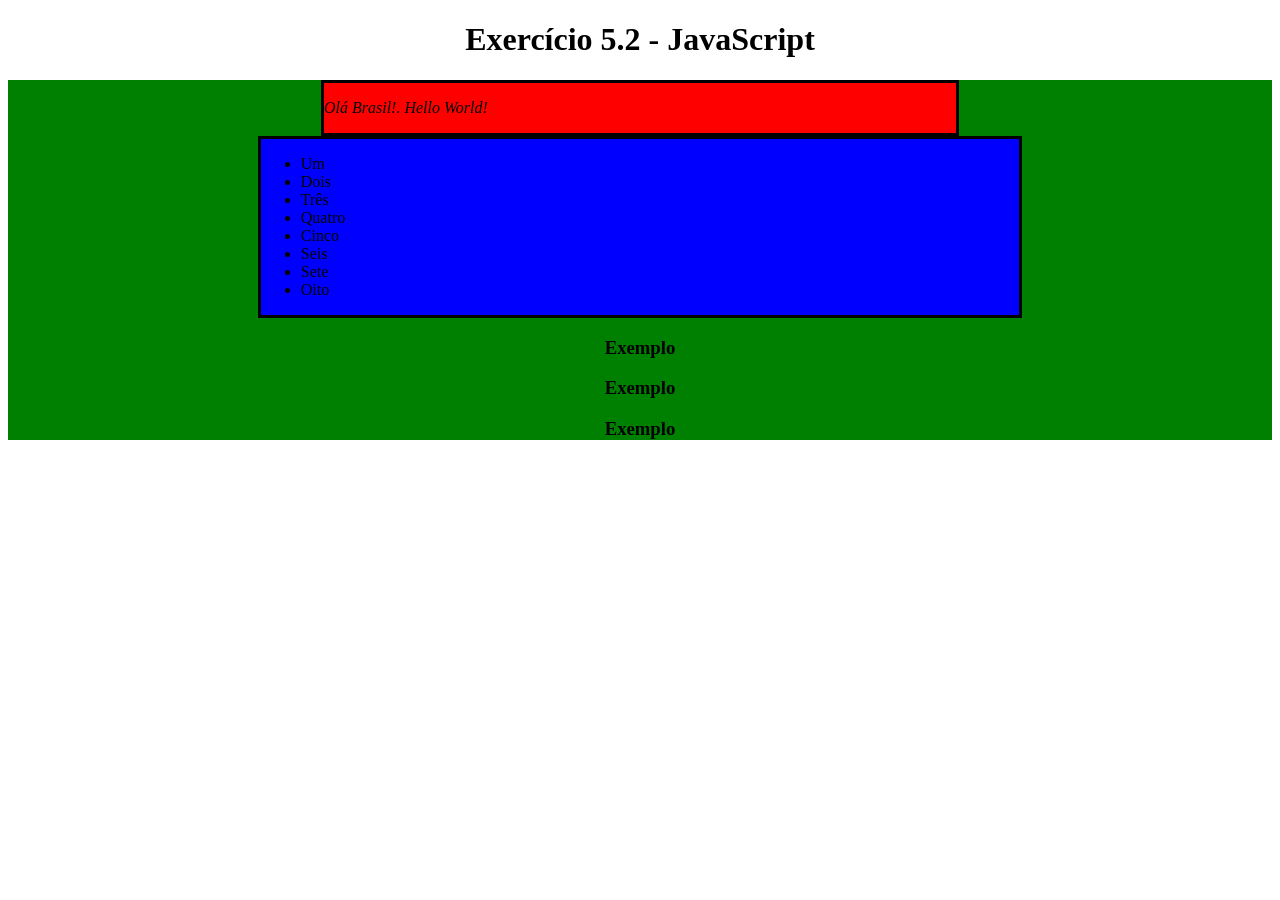
==== index.html @ 909bd9b2 "Merge 5e95c6248d1e7ee4e40ed57d9db3efc10d66882a into 882fd7da7424fb6b7eb128350aa050aa1aca651e" ====
<!DOCTYPE html>
<html>

<head>
  <meta charset="UTF-8" />
  <meta name="viewport" content="width=device-width" />
  <title>Exercício 5.2</title>
  <style>
    section {
      border-color: black;
      border-style: solid;
    }

    .title {
      text-align: center;
    }

    .main-content {
      background-color: yellow;
    }

    .main-content .center-content {
      background-color: red;
      width: 50%;
      margin-left: auto;
      margin-right: auto;
    }

    .main-content .center-content p {
      font-style: italic;
    }

    .main-content .left-content {
      background-color: green;
      width: 60%;
      margin-left: 0;
      margin-right: auto;
    }

    .main-content .left-content .small-image {
      display: block;
      margin-left: auto;
      margin-right: auto;
      border-radius: 100%;
    }

    .main-content .right-content {
      background-color: blue;
      width: 60%;
      margin-left: auto;
      margin-right: 0;
    }

    .main-content .description {
      text-align: center;
    }
  </style>
</head>

<body>
  <script>
    // 1- 🚀 Adicione a tag h1 com o texto Exercício 5.2 - JavaScript DOM como filho da tag body;

    const addText = document.createElement('h1');
    addText.innerHTML = 'Exercício 5.2 - JavaScript';
    document.body.appendChild(addText);

    //2- 🚀 Adicione a tag main com a classe main-content como filho da tag body;

    const addTag = document.createElement('main');
    addTag.className = 'main-content';
    document.body.appendChild(addTag);

    //3- 🚀 Adicione a tag section com a classe center-content como filho da tag main criada no passo 2;

    const addSection = document.createElement('section');
    addSection.className = 'center-content';
    addTag.appendChild(addSection);

    // 4- 🚀 Adicione a tag p como filho do section criado no passo 3 e coloque algum texto;

    const addTagP = document.createElement('p');
    addTagP.innerHTML = 'Olá Brasil!. Hello World!'
    addSection.appendChild(addTagP);

    // 5- 🚀 Adicione a tag section com a classe left-content como filho da tag main criada no passo 2

    const addTagSection = document.createElement('section');
    addTagSection.className = 'left-content';
    addTag.appendChild(addTagSection);

    // 6- 🚀 Adicione a tag section com a classe right-content como filho da tag main criada no passo 2;

    const addTagSection2 = document.createElement('section');
    addTagSection2.className = 'right-content';
    addTag.appendChild(addTagSection2);

    // 7- 🚀 Adicione uma imagem com src configurado para o valor https://picsum.photos/200 e classe small-image. Esse elemento deve ser filho do section criado no passo 5;

    const createImg = document.createElement('img');
    createImg.className = 'small-image'
    createImg.src = 'https://picsum.photos/200';
    addTagSection.appendChild(createImg);

    //8- 🚀 Adicione uma lista não ordenada com os valores de 1 a 10 por extenso, ou seja, um, dois, três, ... como valores da lista. Essa lista deve ser filha do section criado no passo 6;

    function createListLi() {
      
      const createList = document.createElement('ul');
      addTagSection2.appendChild(createList);

      let arrayNumbers = ['Um', 'Dois', 'Três', 'Quatro', 'Cinco', 'Seis', 'Sete', 'Oito', 'Nove', 'Dez'];

      for (let i = 0; i < arrayNumbers.length; i += 1) {
        const createLi = document.createElement('li');
        createLi.innerHTML = arrayNumbers[i]
        createList.appendChild(createLi)
      }

    } createListLi()

    // 9- 🚀 Adicione 3 tags h3, todas sendo filhas do main criado no passo 2.

    for (let i = 1; i <= 3; i += 1) {
      const createH3 = document.createElement('h3');
      createH3.innerHTML = 'Exemplo'
      addTag.appendChild(createH3);
    }

    // SEGUNDA PARTE 

    // 1- 🚀 Adicione a classe title na tag h1 criada;

    addText.className = 'title'

    //2- 🚀 Adicione a classe description nas 3 tags h3 criadas;

    let getElement = document.getElementsByTagName('h3');

    /*for (let i = 0; i < getElement.length; i += 1) {
      getElement[i].className = 'description'
    }*/

    for (let valor of getElement) {
      valor.className = 'description'
    }

    //3- 🚀 Remova a section criado no passo 5 (aquele que possui a classe left-content). Utilize a função .removeChild();

    //addTag.removeChild(addTagSection)

    addTagSection.remove()

    //4- 🚀 Centralize a section criado no passo 6 (aquele que possui a classe right-content). Dica: para centralizar, basta configurar o margin-right: auto da section;

    addTagSection2.style.marginRight = 'auto';

    //5- 🚀 Troque a cor de fundo do elemento pai da section criada no passo 3 (aquela que possui a classe center-content) para a cor verde;

    //addTag.style.backgroundColor = 'green';

    //addTagSection2.parentNode.style.backgroundColor = 'green'

    addTagSection2.parentElement.style.backgroundColor = 'green'

    //6- 🚀 Remova os dois últimos elementos (nove e dez) da lista criada no passo 8.

    let getLi = document.getElementsByTagName('li');

    getLi[9].remove()
    getLi[8].remove()

  </script>
</body>

</html>
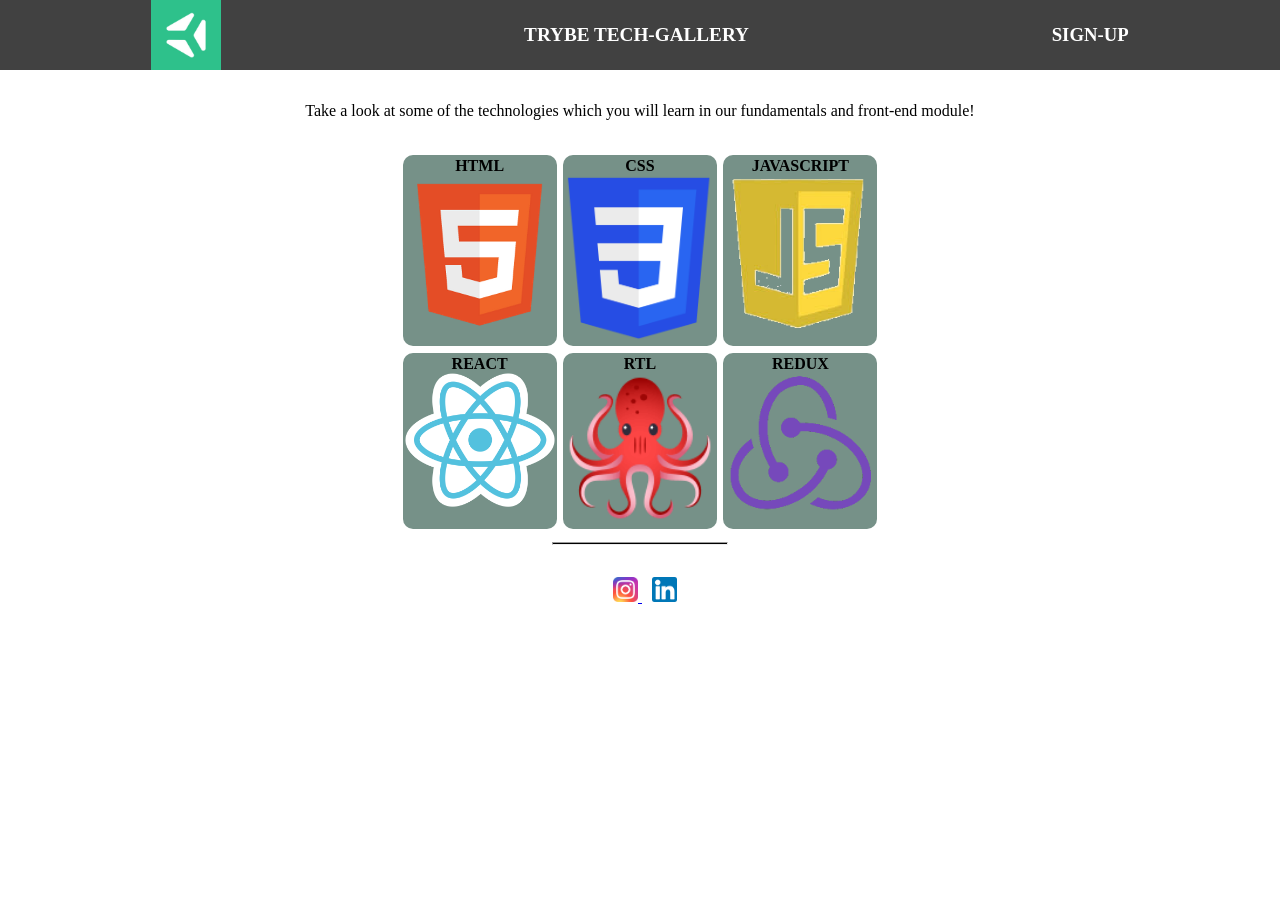
==== commit 1d97e8ab: "Merge 3c5c00bb244d62de635134446c1080f7cf5b3fcc into 882fd7da7424fb6b7eb128350aa050aa1aca651e" ====
--- a/index.html
+++ b/index.html
@@ -1,176 +1,57 @@
 <!DOCTYPE html>
-<html>
-
-<head>
-  <meta charset="UTF-8" />
-  <meta name="viewport" content="width=device-width" />
-  <title>Exercício 5.2</title>
-  <style>
-    section {
-      border-color: black;
-      border-style: solid;
-    }
-
-    .title {
-      text-align: center;
-    }
-
-    .main-content {
-      background-color: yellow;
-    }
-
-    .main-content .center-content {
-      background-color: red;
-      width: 50%;
-      margin-left: auto;
-      margin-right: auto;
-    }
-
-    .main-content .center-content p {
-      font-style: italic;
-    }
-
-    .main-content .left-content {
-      background-color: green;
-      width: 60%;
-      margin-left: 0;
-      margin-right: auto;
-    }
-
-    .main-content .left-content .small-image {
-      display: block;
-      margin-left: auto;
-      margin-right: auto;
-      border-radius: 100%;
-    }
-
-    .main-content .right-content {
-      background-color: blue;
-      width: 60%;
-      margin-left: auto;
-      margin-right: 0;
-    }
-
-    .main-content .description {
-      text-align: center;
-    }
-  </style>
-</head>
-
-<body>
-  <script>
-    // 1- 🚀 Adicione a tag h1 com o texto Exercício 5.2 - JavaScript DOM como filho da tag body;
-
-    const addText = document.createElement('h1');
-    addText.innerHTML = 'Exercício 5.2 - JavaScript';
-    document.body.appendChild(addText);
-
-    //2- 🚀 Adicione a tag main com a classe main-content como filho da tag body;
-
-    const addTag = document.createElement('main');
-    addTag.className = 'main-content';
-    document.body.appendChild(addTag);
-
-    //3- 🚀 Adicione a tag section com a classe center-content como filho da tag main criada no passo 2;
-
-    const addSection = document.createElement('section');
-    addSection.className = 'center-content';
-    addTag.appendChild(addSection);
-
-    // 4- 🚀 Adicione a tag p como filho do section criado no passo 3 e coloque algum texto;
-
-    const addTagP = document.createElement('p');
-    addTagP.innerHTML = 'Olá Brasil!. Hello World!'
-    addSection.appendChild(addTagP);
-
-    // 5- 🚀 Adicione a tag section com a classe left-content como filho da tag main criada no passo 2
-
-    const addTagSection = document.createElement('section');
-    addTagSection.className = 'left-content';
-    addTag.appendChild(addTagSection);
-
-    // 6- 🚀 Adicione a tag section com a classe right-content como filho da tag main criada no passo 2;
-
-    const addTagSection2 = document.createElement('section');
-    addTagSection2.className = 'right-content';
-    addTag.appendChild(addTagSection2);
-
-    // 7- 🚀 Adicione uma imagem com src configurado para o valor https://picsum.photos/200 e classe small-image. Esse elemento deve ser filho do section criado no passo 5;
-
-    const createImg = document.createElement('img');
-    createImg.className = 'small-image'
-    createImg.src = 'https://picsum.photos/200';
-    addTagSection.appendChild(createImg);
-
-    //8- 🚀 Adicione uma lista não ordenada com os valores de 1 a 10 por extenso, ou seja, um, dois, três, ... como valores da lista. Essa lista deve ser filha do section criado no passo 6;
-
-    function createListLi() {
-      
-      const createList = document.createElement('ul');
-      addTagSection2.appendChild(createList);
-
-      let arrayNumbers = ['Um', 'Dois', 'Três', 'Quatro', 'Cinco', 'Seis', 'Sete', 'Oito', 'Nove', 'Dez'];
-
-      for (let i = 0; i < arrayNumbers.length; i += 1) {
-        const createLi = document.createElement('li');
-        createLi.innerHTML = arrayNumbers[i]
-        createList.appendChild(createLi)
-      }
-
-    } createListLi()
-
-    // 9- 🚀 Adicione 3 tags h3, todas sendo filhas do main criado no passo 2.
-
-    for (let i = 1; i <= 3; i += 1) {
-      const createH3 = document.createElement('h3');
-      createH3.innerHTML = 'Exemplo'
-      addTag.appendChild(createH3);
-    }
-
-    // SEGUNDA PARTE 
-
-    // 1- 🚀 Adicione a classe title na tag h1 criada;
-
-    addText.className = 'title'
-
-    //2- 🚀 Adicione a classe description nas 3 tags h3 criadas;
-
-    let getElement = document.getElementsByTagName('h3');
-
-    /*for (let i = 0; i < getElement.length; i += 1) {
-      getElement[i].className = 'description'
-    }*/
-
-    for (let valor of getElement) {
-      valor.className = 'description'
-    }
-
-    //3- 🚀 Remova a section criado no passo 5 (aquele que possui a classe left-content). Utilize a função .removeChild();
-
-    //addTag.removeChild(addTagSection)
-
-    addTagSection.remove()
-
-    //4- 🚀 Centralize a section criado no passo 6 (aquele que possui a classe right-content). Dica: para centralizar, basta configurar o margin-right: auto da section;
-
-    addTagSection2.style.marginRight = 'auto';
-
-    //5- 🚀 Troque a cor de fundo do elemento pai da section criada no passo 3 (aquela que possui a classe center-content) para a cor verde;
-
-    //addTag.style.backgroundColor = 'green';
-
-    //addTagSection2.parentNode.style.backgroundColor = 'green'
-
-    addTagSection2.parentElement.style.backgroundColor = 'green'
-
-    //6- 🚀 Remova os dois últimos elementos (nove e dez) da lista criada no passo 8.
-
-    let getLi = document.getElementsByTagName('li');
-
-    getLi[9].remove()
-    getLi[8].remove()
-
-  </script>
-</body>
-
-</html>+<html lang="pt">
+  <head>
+    <meta charset="UTF-8">
+    <meta name="viewport" content="width=device-width, initial-scale=1.0">
+    <title>Trybe Tech-Gallery</title>
+    <link rel = "stylesheet" type = "text/css" href = "style.css" />
+  </head>
+  </head>
+  <body>
+    <header>
+      <img class="header-img" src="./images/trybe-logo.jpg" alt="Website logo" />
+      <h1>TRYBE TECH-GALLERY</h1>
+      <h3>SIGN-UP</h3>
+    </header>
+    <div id="content-one">
+    <section>
+      <p id="p">Take a look at some of the technologies which you will learn in our fundamentals and front-end module!</p>
+    </section>
+    <section id="section">
+      <div class="content">
+        <h4>HTML</h4>
+        <img class="gallery-img" src="./images/html-logo.png" alt="HTML logo" />
+      </div>
+      <div class="content">
+        <h4>CSS</h4>
+        <img class="gallery-img" src="./images/css-logo.png" alt="CSS logo" />
+      </div>
+      <div class="content">
+        <h4>JAVASCRIPT</h4>
+        <img class="gallery-img" src="./images/javaScript-logo.png" alt="JavaScript logo" />
+      </div>
+      <div class="content">
+        <h4>REACT</h4>
+        <img class="gallery-img" src="./images/react-logo.png" alt="React logo" />
+      </div>
+      <div class="content">
+        <h4>RTL</h4>
+        <img class="gallery-img" src="./images/rtl-logo.png" alt="React Testing Library logo" />
+      </div>
+      <div class="content">
+        <h4>REDUX</h4>
+        <img class="gallery-img" src="./images/redux-logo.png" alt="Redux logo" />
+      </div>
+      <hr id="hr" />
+    </section>
+    </div>
+    <footer>
+      <a href="https://www.instagram.com/betrybe/" target="_blank">
+        <img class="social-img" src="./images/instagram-logo.png" alt="Instagram logo" />
+      </a>
+      <a href="https://www.linkedin.com/school/betrybe/" target="_blank">
+        <img class="social-img" src="./images/linked-in-logo.png" alt="Linkedin logo" />
+      </a>
+    </footer>
+  </body>
+</html>
--- a/style.css
+++ b/style.css
@@ -0,0 +1,83 @@
+
+
+* {
+    margin: 0;
+    padding: 0;
+    box-sizing: border-box;
+    font-family: 'Ubuntu';
+  }
+  
+  .header-img {
+    width: 70px;
+  }
+  
+  .gallery-img {
+    width: 150px;
+  }
+  
+  .social-img {
+    width: 25px;
+    margin-left: 10px;
+  }
+
+  header {
+    display: flex;
+    justify-content: space-around;
+    align-items: center;
+    background-color: rgb(65, 65, 65);
+    color: white;
+  }
+
+  #p {
+    display: flex;
+    text-align: center;
+    justify-content: center;
+    font-size: 1.0rem;
+    margin-top: 0.4rem;
+  }
+
+  h1 {
+    font-size: 1.2rem;
+  }
+
+  #section {
+    display: flex;
+    flex-wrap: wrap;
+    justify-content: center;
+    width: 80%;
+    max-width: 600px;
+    margin: auto;
+    padding: 2rem;
+  }
+
+  .content {
+    text-align: center;
+    background-color: rgb(118, 145, 136);
+    margin: 0.2rem;
+    border-radius: 10px;
+    padding: 2px;
+  }
+
+  hr {
+    width: 11rem;
+    margin: 0 auto;
+    height: 0.2rem;
+    background-color: black;
+    
+  }
+
+  #hr {
+    margin-top: 0.6rem;
+  }
+
+  h3:hover {
+    color: #0fa36b;
+  }
+
+  footer {
+    text-align: center;
+  }
+
+  #content-one {
+    margin-top: 2rem;
+  }
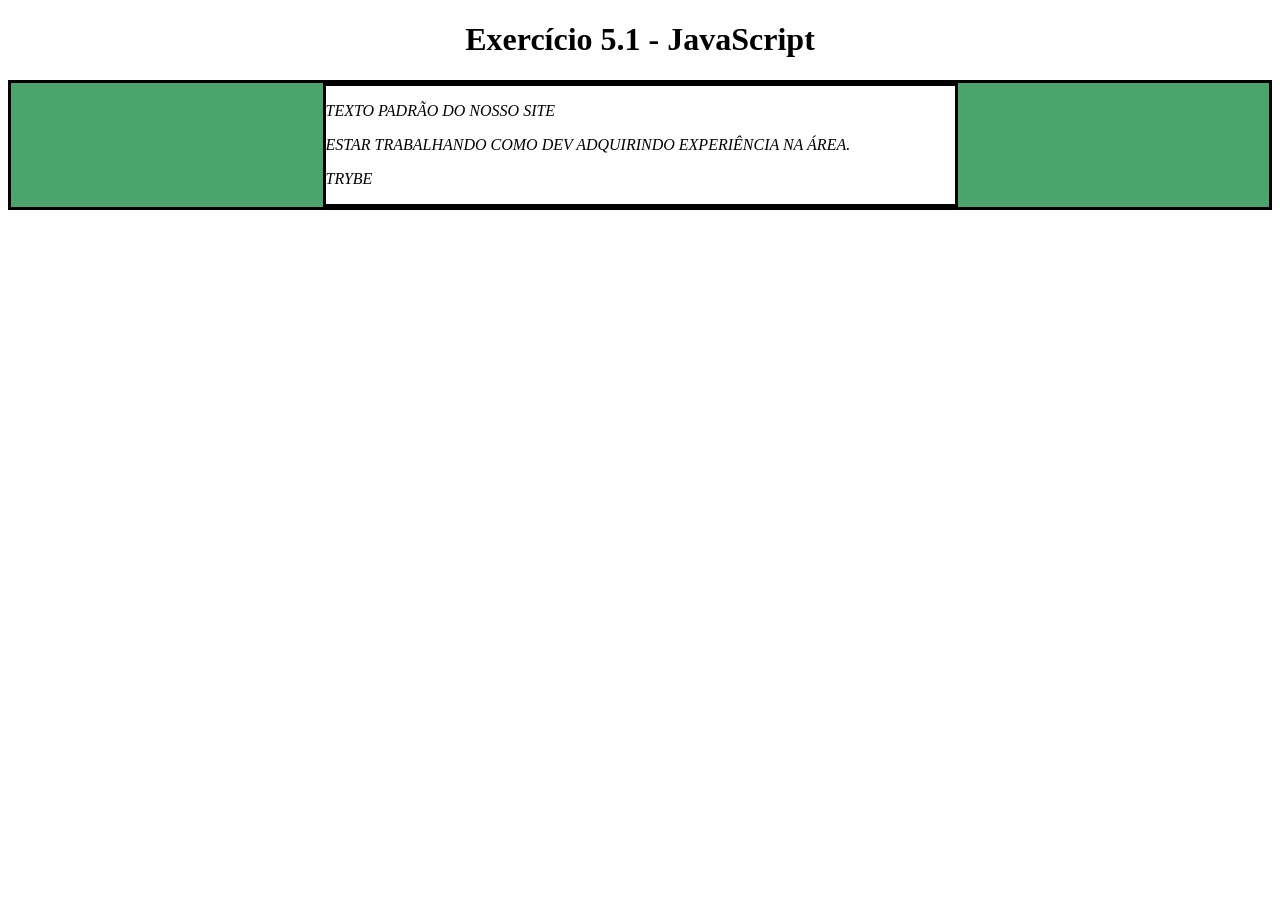
==== commit 9fc4aaff: "Merge fe176303b9ad2515081e515cc030ee473e9dd9c5 into 882fd7da7424fb6b7eb128350aa050aa1aca651e" ====
--- a/index.html
+++ b/index.html
@@ -1,57 +1,102 @@
 <!DOCTYPE html>
-<html lang="pt">
-  <head>
-    <meta charset="UTF-8">
-    <meta name="viewport" content="width=device-width, initial-scale=1.0">
-    <title>Trybe Tech-Gallery</title>
-    <link rel = "stylesheet" type = "text/css" href = "style.css" />
-  </head>
-  </head>
-  <body>
-    <header>
-      <img class="header-img" src="./images/trybe-logo.jpg" alt="Website logo" />
-      <h1>TRYBE TECH-GALLERY</h1>
-      <h3>SIGN-UP</h3>
-    </header>
-    <div id="content-one">
-    <section>
-      <p id="p">Take a look at some of the technologies which you will learn in our fundamentals and front-end module!</p>
+<html>
+
+<head>
+  <meta charset="UTF-8" />
+  <meta name="viewport" content="width=device-width" />
+  <title>Exercício 5.1</title>
+
+  <style>
+    main,
+    section {
+      border-color: black;
+      border-style: solid;
+    }
+
+    .title {
+      text-align: center;
+    }
+
+    .main-content {
+      background-color: yellow;
+    }
+
+    .main-content .center-content {
+      background-color: red;
+      width: 50%;
+      margin: 0 auto;
+    }
+
+    .main-content .center-content p {
+      font-style: italic;
+    }
+  </style>
+</head>
+
+<body>
+  <header>
+    <h1 class="title">Exercício 5.1 - JavaEscripito </h1>
+  </header>
+  <main class="main-content">
+    <section class="center-content">
+      <p>Texto padrão do nosso site</p>
+      <p>-----</p>
+      <p>Trybe</p>
     </section>
-    <section id="section">
-      <div class="content">
-        <h4>HTML</h4>
-        <img class="gallery-img" src="./images/html-logo.png" alt="HTML logo" />
-      </div>
-      <div class="content">
-        <h4>CSS</h4>
-        <img class="gallery-img" src="./images/css-logo.png" alt="CSS logo" />
-      </div>
-      <div class="content">
-        <h4>JAVASCRIPT</h4>
-        <img class="gallery-img" src="./images/javaScript-logo.png" alt="JavaScript logo" />
-      </div>
-      <div class="content">
-        <h4>REACT</h4>
-        <img class="gallery-img" src="./images/react-logo.png" alt="React logo" />
-      </div>
-      <div class="content">
-        <h4>RTL</h4>
-        <img class="gallery-img" src="./images/rtl-logo.png" alt="React Testing Library logo" />
-      </div>
-      <div class="content">
-        <h4>REDUX</h4>
-        <img class="gallery-img" src="./images/redux-logo.png" alt="Redux logo" />
-      </div>
-      <hr id="hr" />
-    </section>
-    </div>
-    <footer>
-      <a href="https://www.instagram.com/betrybe/" target="_blank">
-        <img class="social-img" src="./images/instagram-logo.png" alt="Instagram logo" />
-      </a>
-      <a href="https://www.linkedin.com/school/betrybe/" target="_blank">
-        <img class="social-img" src="./images/linked-in-logo.png" alt="Linkedin logo" />
-      </a>
-    </footer>
-  </body>
-</html>
+  </main>
+  <script>
+    /*
+    Aqui você vai modificar os elementos já existentes utilizando apenas as funções:
+    - document.getElementById()
+    - document.getElementsByClassName()
+    - document.getElementsByTagName()
+1- Crie e execute uma função que mude o texto na tag `<p>-----</p>`, para uma descrição de como você se vê daqui a 2 anos. (Não gaste tempo pensando no texto e sim realizando o exercício)
+*/
+    function changeInnerText() {
+      const changeText = document.getElementsByTagName('p')[1];
+      changeText.innerHTML = 'Estar trabalhando como dev adquirindo experiência na área.'
+    } changeInnerText()
+
+    //2- Crie e execute uma função que mude a cor do quadrado amarelo para o verde da Trybe (rgb(76,164,109)).
+
+    function changeColor() {
+      const changeFirstColor = document.getElementsByClassName('main-content')[0];
+      changeFirstColor.style.backgroundColor = 'rgb(76,164,109)'
+    } changeColor()
+
+    //3- Crie e execute uma função que mude a cor do quadrado vermelho para branco.
+
+    function changeNewColor() {
+      const changeOtherColor = document.getElementsByClassName('center-content')[0];
+      changeOtherColor.style.backgroundColor = 'white'
+    } changeNewColor()
+
+    //4- Crie e execute uma função que corrija o texto da tag <h1>.
+
+    function correctText() {
+      const correctWrongText = document.getElementsByTagName('h1')[0];
+      correctWrongText.innerHTML = 'Exercício 5.1 - JavaScript'
+    } correctText()
+
+//5- Crie e execute uma função que modifique todo o texto da tag <p> para maiúsculo.
+    function modifyAllText() {
+
+      const modifyText = document.getElementsByTagName('p');
+      for (let i = 0; i < modifyText.length; i += 1) {
+        modifyText[i].innerHTML = modifyText[i].innerHTML.toUpperCase();
+      }
+      
+    } modifyAllText()
+//6- Crie e execute uma função que exiba o conteúdo de todas as tags <p> no console.
+
+  function showAllTagsP() {
+    const showsAllTags = document.getElementsByTagName('p');
+    for (let i = 0; i <showsAllTags.length; i += 1) {
+      console.log(showsAllTags[i]);
+    }
+  } showAllTagsP()
+
+  </script>
+</body>
+
+</html>
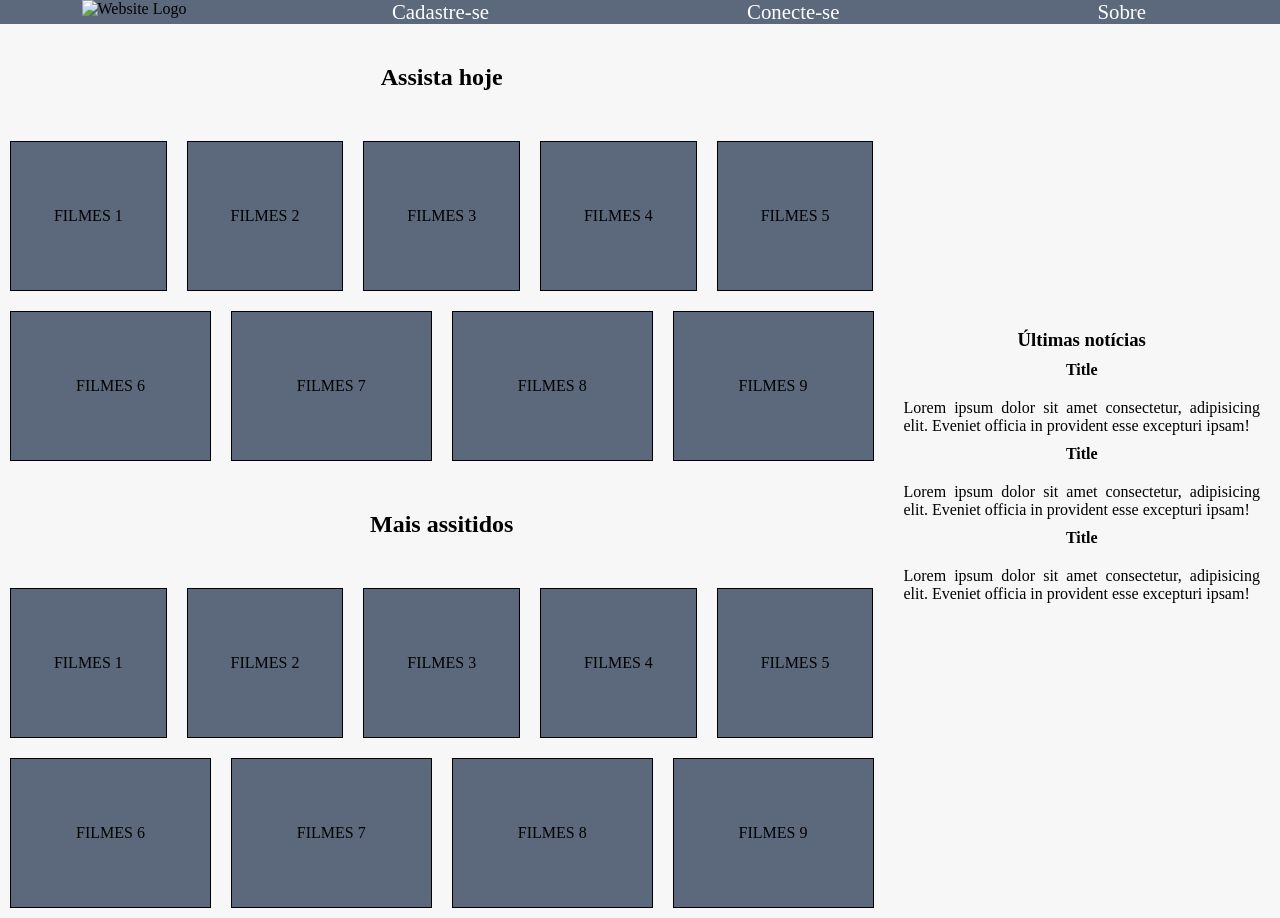
==== commit 53c6e704: "Merge 95b2b1e5adca0d391c95a23525b98baae129aa98 into 882fd7da7424fb6b7eb128350aa050aa1aca651e" ====
--- a/index.html
+++ b/index.html
@@ -1,102 +1,70 @@
 <!DOCTYPE html>
-<html>
-
-<head>
-  <meta charset="UTF-8" />
-  <meta name="viewport" content="width=device-width" />
-  <title>Exercício 5.1</title>
-
-  <style>
-    main,
-    section {
-      border-color: black;
-      border-style: solid;
-    }
-
-    .title {
-      text-align: center;
-    }
-
-    .main-content {
-      background-color: yellow;
-    }
-
-    .main-content .center-content {
-      background-color: red;
-      width: 50%;
-      margin: 0 auto;
-    }
-
-    .main-content .center-content p {
-      font-style: italic;
-    }
-  </style>
-</head>
-
-<body>
-  <header>
-    <h1 class="title">Exercício 5.1 - JavaEscripito </h1>
-  </header>
-  <main class="main-content">
-    <section class="center-content">
-      <p>Texto padrão do nosso site</p>
-      <p>-----</p>
-      <p>Trybe</p>
-    </section>
+<html lang="pt">
+  <head>
+    <meta charset="UTF-8">
+    <meta name="viewport" content="width=device-width, initial-scale=1.0">
+    <title>TRYFLIX</title>
+    <link rel="stylesheet" href="./style.css">
+  </head>
+  <body>
+    <header class="header-container">
+      <nav class="menu-container">
+        <ul>
+          <li>Cadastre-se</li>
+          <li>Conecte-se</li>
+          <li>Sobre</li>
+        </ul>
+      </nav>
+      <section class="logo-container">
+        <img
+          src="https://fontmeme.com/permalink/201215/2044acc483426f38dc2c79c3c84ab998.png"
+          alt="Website Logo"
+        />
+      </section>
+    </header>
+    <main class="main-container">
+        <section class="movie-container">
+          <section>
+            <h2>Assista hoje</h2>
+            <div class="card-container">
+              <div>FILMES 1</div>
+              <div>FILMES 2</div>
+              <div>FILMES 3</div>
+              <div>FILMES 4</div>
+              <div>FILMES 5</div>
+              <div>FILMES 6</div>
+              <div>FILMES 7</div>
+              <div>FILMES 8</div>
+              <div>FILMES 9</div>
+            </div>
+          </section>
+          <article>
+            <h2>Mais assitidos</h2>
+            <div class="card-container">
+              <div>FILMES 1</div>
+              <div>FILMES 2</div>
+              <div>FILMES 3</div>
+              <div>FILMES 4</div>
+              <div>FILMES 5</div>
+              <div>FILMES 6</div>
+              <div>FILMES 7</div>
+              <div>FILMES 8</div>
+              <div>FILMES 9</div>
+            </div>
+          </article>
+        </section>
+    <aside class="aside-container">
+      <h3>Últimas notícias</h3>
+  
+      <h4>Title</h4>
+      <p>Lorem ipsum dolor sit amet consectetur, adipisicing elit. Eveniet officia in provident esse excepturi ipsam!</p>
+  
+      <h4>Title</h4>
+      <p>Lorem ipsum dolor sit amet consectetur, adipisicing elit. Eveniet officia in provident esse excepturi ipsam!</p>
+  
+      <h4>Title</h4>
+      <p>Lorem ipsum dolor sit amet consectetur, adipisicing elit. Eveniet officia in provident esse excepturi ipsam!</p>
+    </aside>
   </main>
-  <script>
-    /*
-    Aqui você vai modificar os elementos já existentes utilizando apenas as funções:
-    - document.getElementById()
-    - document.getElementsByClassName()
-    - document.getElementsByTagName()
-1- Crie e execute uma função que mude o texto na tag `<p>-----</p>`, para uma descrição de como você se vê daqui a 2 anos. (Não gaste tempo pensando no texto e sim realizando o exercício)
-*/
-    function changeInnerText() {
-      const changeText = document.getElementsByTagName('p')[1];
-      changeText.innerHTML = 'Estar trabalhando como dev adquirindo experiência na área.'
-    } changeInnerText()
-
-    //2- Crie e execute uma função que mude a cor do quadrado amarelo para o verde da Trybe (rgb(76,164,109)).
-
-    function changeColor() {
-      const changeFirstColor = document.getElementsByClassName('main-content')[0];
-      changeFirstColor.style.backgroundColor = 'rgb(76,164,109)'
-    } changeColor()
-
-    //3- Crie e execute uma função que mude a cor do quadrado vermelho para branco.
-
-    function changeNewColor() {
-      const changeOtherColor = document.getElementsByClassName('center-content')[0];
-      changeOtherColor.style.backgroundColor = 'white'
-    } changeNewColor()
-
-    //4- Crie e execute uma função que corrija o texto da tag <h1>.
-
-    function correctText() {
-      const correctWrongText = document.getElementsByTagName('h1')[0];
-      correctWrongText.innerHTML = 'Exercício 5.1 - JavaScript'
-    } correctText()
-
-//5- Crie e execute uma função que modifique todo o texto da tag <p> para maiúsculo.
-    function modifyAllText() {
-
-      const modifyText = document.getElementsByTagName('p');
-      for (let i = 0; i < modifyText.length; i += 1) {
-        modifyText[i].innerHTML = modifyText[i].innerHTML.toUpperCase();
-      }
-      
-    } modifyAllText()
-//6- Crie e execute uma função que exiba o conteúdo de todas as tags <p> no console.
-
-  function showAllTagsP() {
-    const showsAllTags = document.getElementsByTagName('p');
-    for (let i = 0; i <showsAllTags.length; i += 1) {
-      console.log(showsAllTags[i]);
-    }
-  } showAllTagsP()
-
-  </script>
-</body>
-
+  </body>
 </html>
--- a/style.css
+++ b/style.css
@@ -0,0 +1,98 @@
+* {
+  margin: 0;
+  padding: 0;
+  box-sizing: border-box;
+  font-family: "Ubuntu";
+}
+
+body {
+  background-color: rgb(247, 247, 247);
+}
+
+.header-container {
+  background-color: #5c687c;
+  display: flex;
+}
+
+.logo-container {
+  display: flex;
+  justify-content: center;
+  flex-basis: 268px;
+  order: 0;
+}
+
+.menu-container {
+  display: flex;
+  flex-basis: 500px;
+  order: 1;
+  flex-grow: 1;
+  align-self: center;
+}
+
+.menu-container ul {
+  display: flex;
+  justify-content: space-around;
+  width: 100%;
+}
+
+.menu-container li {
+  color: white;
+  font-weight: 500;
+  font-size: 1.3rem;
+  list-style: none;
+  margin-right: 10px;
+}
+
+.main-container {
+  display: flex;
+  flex-wrap: wrap;
+}
+
+.movie-container {
+  display: flex;
+  flex-direction: column;
+  flex-grow: 10;
+}
+
+.movie-container h2 {
+  margin: 40px 0;
+  text-align: center;
+}
+
+.card-container {
+  display: flex;
+  flex-wrap: wrap;
+  justify-content: space-around;
+}
+
+.card-container div {
+  align-items: center;
+  background-color: #5c687c;
+  border: black solid 1px;
+  display: flex;
+  flex-basis: 16%;
+  flex-grow: 1;
+  height: 150px;
+  justify-content: center;
+  margin: 10px;
+}
+
+.aside-container {
+  align-self: center;
+  display: flex;
+  flex-basis: 350px;
+  flex-direction: column;
+  flex-grow: 1;
+  margin: 20px;
+}
+
+.aside-container h3,
+h4 {
+  margin-bottom: 10px;
+  text-align: center;
+}
+
+.aside-container p {
+  margin: 10px 0;
+  text-align: justify;
+}
